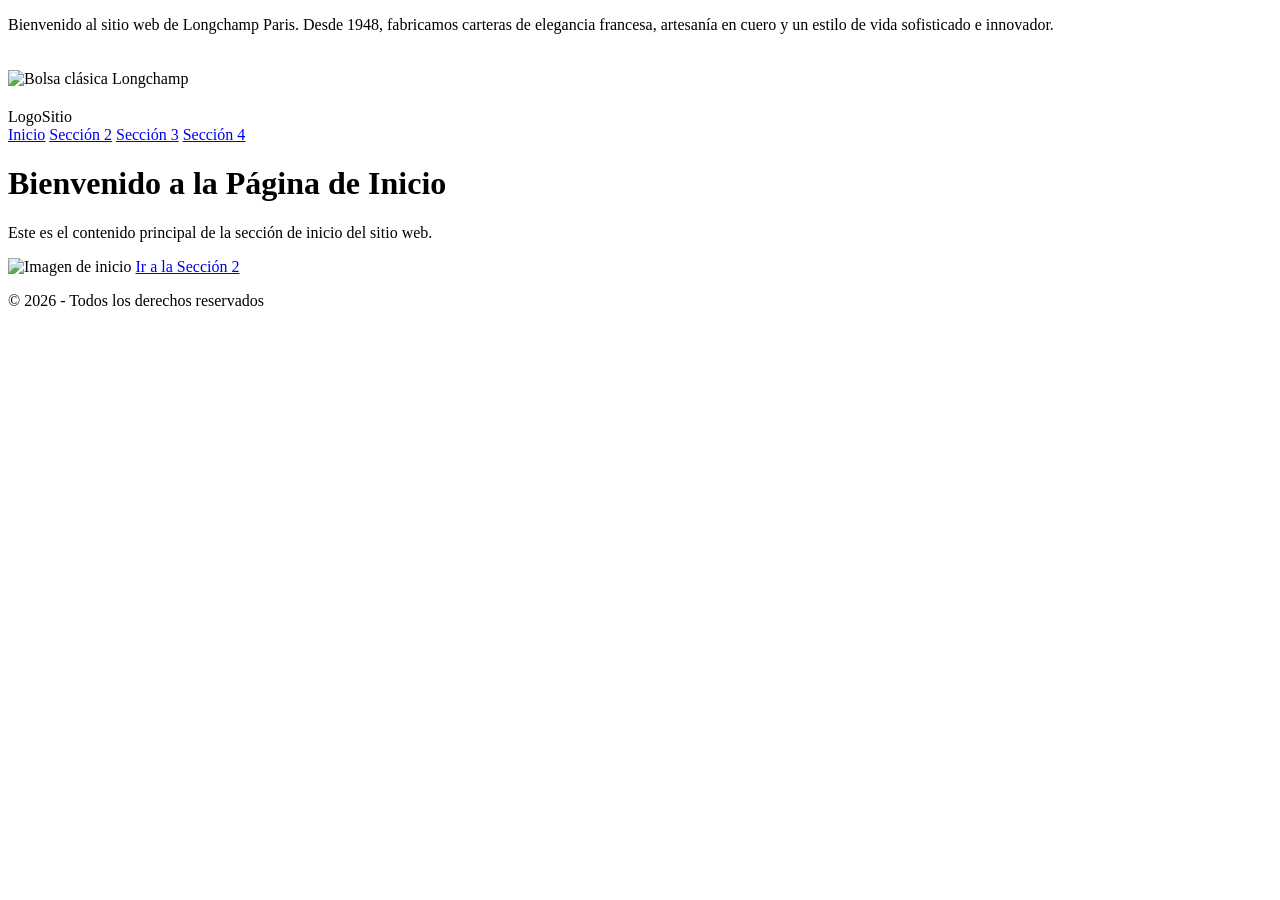
==== index.html @ fd275357 "divisiones" ====
<!DOCTYPE html>
<head>
    <title>LONGCHAMP</title>
    <p>Bienvenido al sitio web de Longchamp Paris. Desde 1948, fabricamos carteras de elegancia francesa, artesanía en cuero y un estilo de vida sofisticado e innovador.</p>
    <img src="img/inicio-banner.jpg" alt="Bolsa clásica Longchamp" style="width:100%; max-width:600px; height:auto; margin: 20px 0;">
</head>
<body>
    <header>
        <div class="logo">LogoSitio</div>
        <nav>
            <a href="index.html">Inicio</a>
            <a href="seccion2.html">Sección 2</a>
            <a href="seccion3.html">Sección 3</a>
            <a href="seccion4.html">Sección 4</a>
        </nav>
    </header>

    <main>
        <h1>Bienvenido a la Página de Inicio</h1>
        <p>Este es el contenido principal de la sección de inicio del sitio web.</p>
        <img src="img/imagen-inicio.jpg" alt="Imagen de inicio">
        <a href="seccion2.html" class="boton">Ir a la Sección 2</a>
    </main>

    <footer>
        <p>&copy; 2026 - Todos los derechos reservados</p>
    </footer>
</body>
</html>
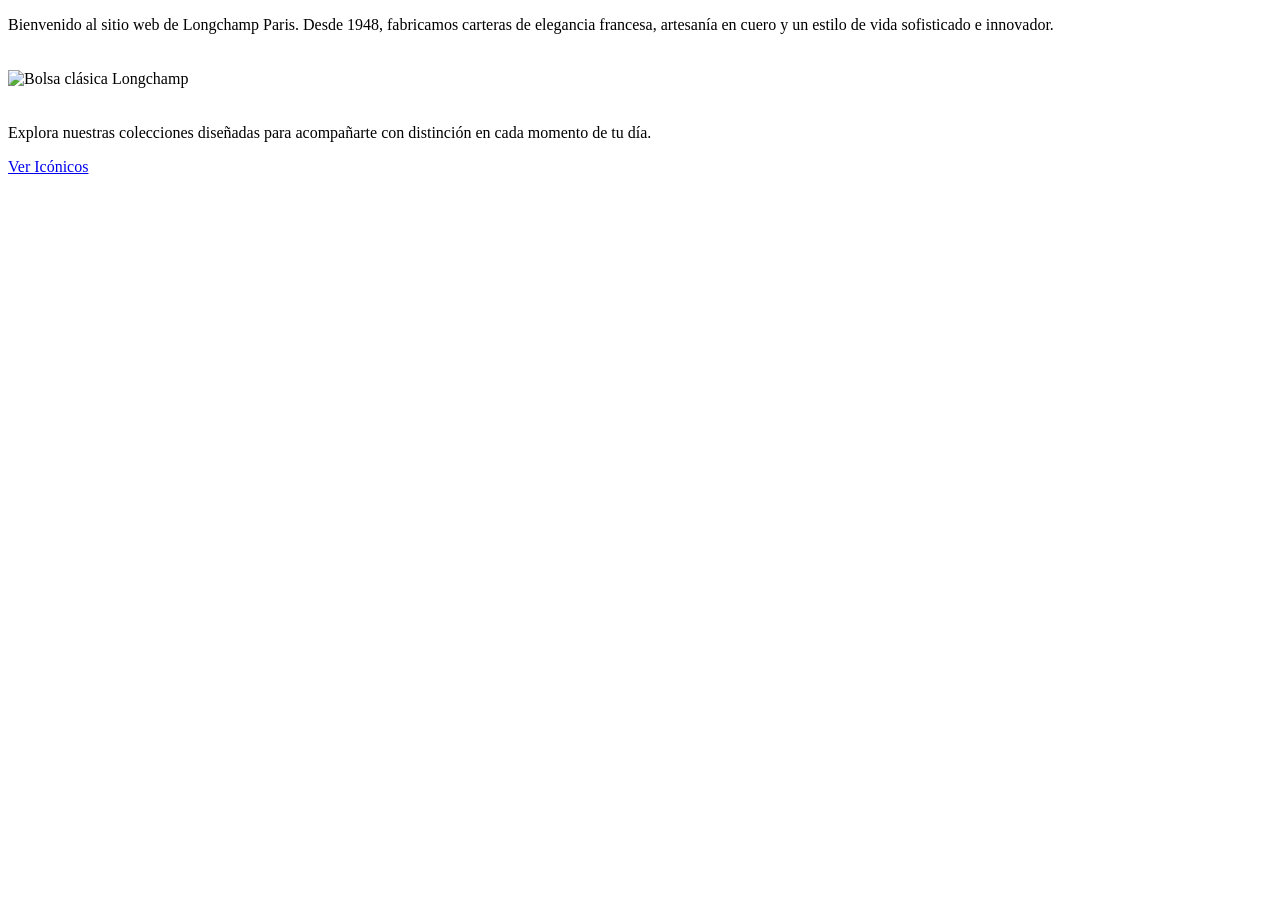
==== commit efa25545: "." ====
--- a/index.html
+++ b/index.html
@@ -1,29 +1,9 @@
 <!DOCTYPE html>
-<head>
+<main>
     <title>LONGCHAMP</title>
     <p>Bienvenido al sitio web de Longchamp Paris. Desde 1948, fabricamos carteras de elegancia francesa, artesanía en cuero y un estilo de vida sofisticado e innovador.</p>
     <img src="img/inicio-banner.jpg" alt="Bolsa clásica Longchamp" style="width:100%; max-width:600px; height:auto; margin: 20px 0;">
-</head>
-<body>
-    <header>
-        <div class="logo">LogoSitio</div>
-        <nav>
-            <a href="index.html">Inicio</a>
-            <a href="seccion2.html">Sección 2</a>
-            <a href="seccion3.html">Sección 3</a>
-            <a href="seccion4.html">Sección 4</a>
-        </nav>
-    </header>
-
-    <main>
-        <h1>Bienvenido a la Página de Inicio</h1>
-        <p>Este es el contenido principal de la sección de inicio del sitio web.</p>
-        <img src="img/imagen-inicio.jpg" alt="Imagen de inicio">
-        <a href="seccion2.html" class="boton">Ir a la Sección 2</a>
-    </main>
-
-    <footer>
-        <p>&copy; 2026 - Todos los derechos reservados</p>
-    </footer>
-</body>
+    <p>Explora nuestras colecciones diseñadas para acompañarte con distinción en cada momento de tu día.</p>
+    <a href="seccion2.html" class="boton">Ver Icónicos</a>
+</main>
 </html>
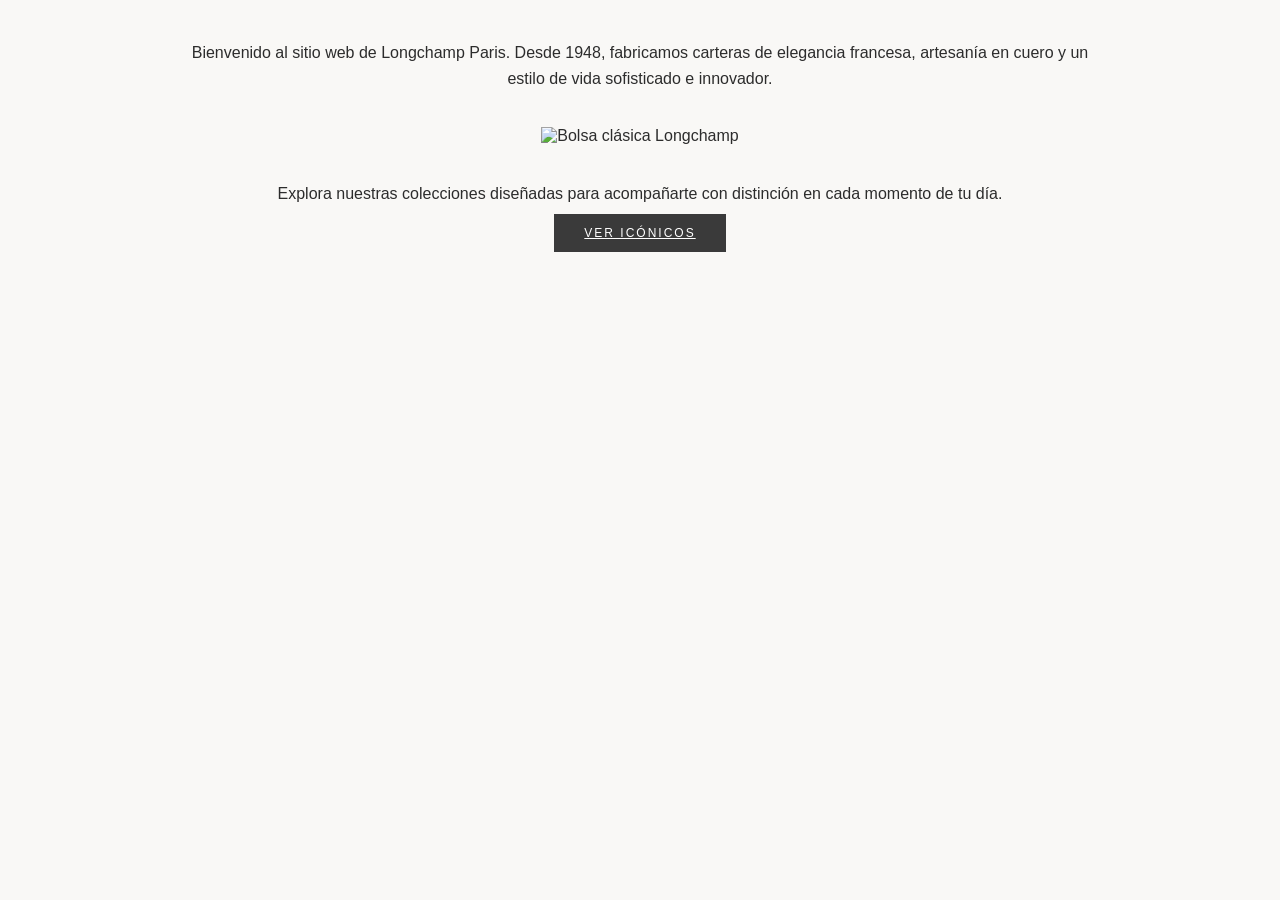
==== commit b608bbc5: "arreglo de colores" ====
--- a/index.html
+++ b/index.html
@@ -1,4 +1,7 @@
 <!DOCTYPE html>
+<head>
+    <link rel="stylesheet" href="style.css">
+</head>
 <main>
     <title>LONGCHAMP</title>
     <p>Bienvenido al sitio web de Longchamp Paris. Desde 1948, fabricamos carteras de elegancia francesa, artesanía en cuero y un estilo de vida sofisticado e innovador.</p>
--- a/style.css
+++ b/style.css
@@ -0,0 +1,82 @@
+
+body {
+    background-color: #F9F8F6; 
+    color: #2C2C2C;           
+    font-family: 'Helvetica Neue', Arial, sans-serif;
+    margin: 0;
+    padding: 0;
+}
+
+header {
+    background-color: #FFFFFF;
+    border-bottom: 1px solid #E0E0E0;
+    padding: 20px 40px;
+    display: flex;
+    justify-content: space-between;
+    align-items: center;
+}
+
+.logo {
+    font-size: 24px;
+    font-weight: bold;
+    letter-spacing: 2px;
+    color: #5C1D24; 
+}
+
+nav a {
+    text-decoration: none;
+    color: #2C2C2C;
+    margin-left: 25px;
+    font-size: 14px;
+    text-transform: uppercase;
+    letter-spacing: 1px;
+}
+
+nav a:hover {
+    color: #5C1D24; 
+}
+
+
+main {
+    max-width: 900px;
+    margin: 40px auto;
+    padding: 0 20px;
+    text-align: center;
+}
+
+h1, h2, h3 {
+    color: #5C1D24; 
+    font-weight: normal;
+    letter-spacing: 1px;
+}
+
+p {
+    line-height: 1.6;
+    font-size: 16px;
+    color: #2C2C2C;
+}
+
+.boton {
+    background-color: #3A3A3A; 
+    color: #FFFFFF;          
+    padding: 12px 30px;
+    text-transform: uppercase;
+    font-size: 12px;
+    letter-spacing: 2px;
+    margin-top: 20px;
+    transition: background-color 0.3s;
+}
+
+.boton:hover {
+    background-color: #5C1D24; 
+}
+
+footer {
+    background-color: #2C2C2C;
+    color: #FFFFFF;
+    text-align: center;
+    padding: 30px;
+    font-size: 14px;
+    margin-top: 60px;
+    letter-spacing: 1px;
+}
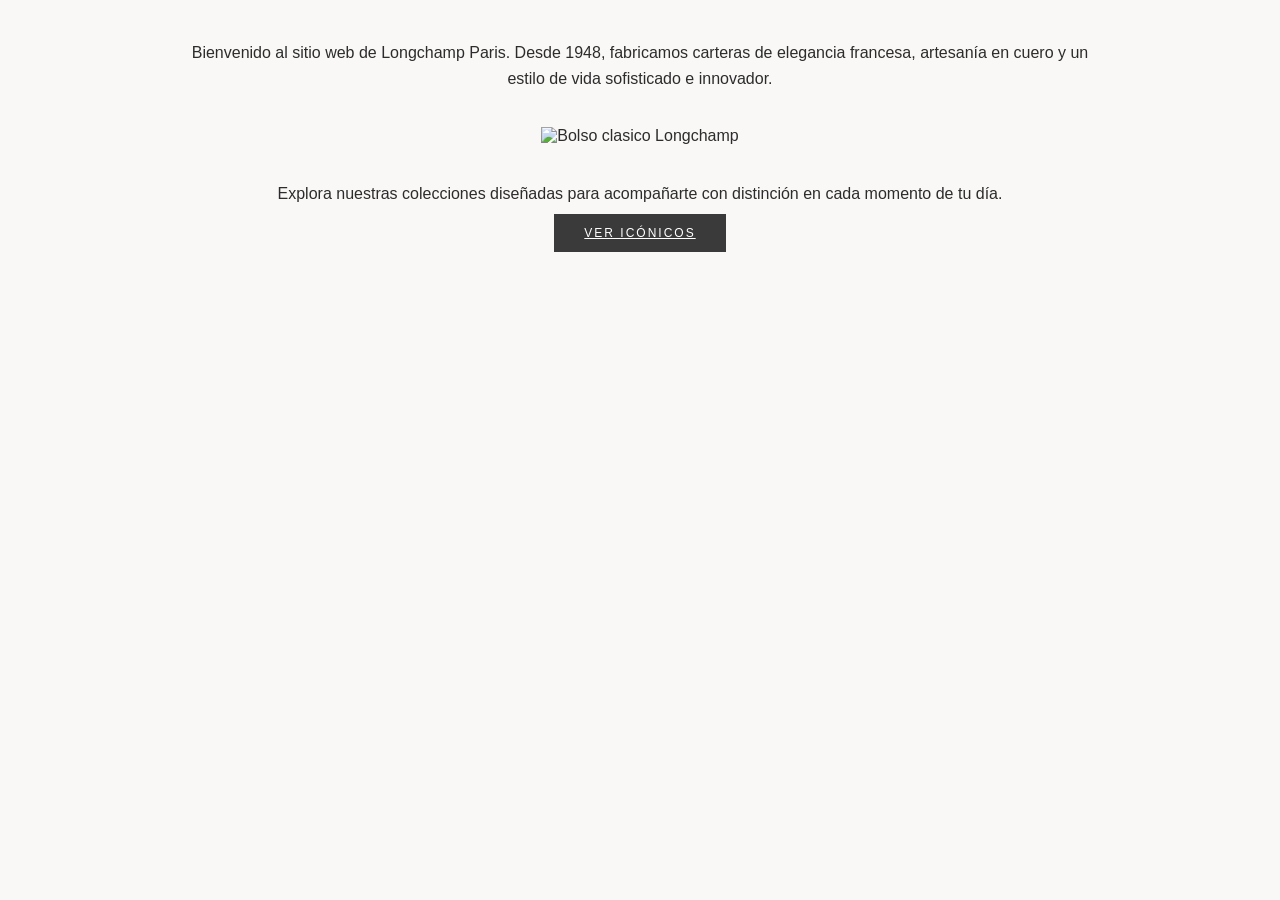
==== commit 8edb24c7: "imagenes" ====
--- a/index.html
+++ b/index.html
@@ -5,7 +5,7 @@
 <main>
     <title>LONGCHAMP</title>
     <p>Bienvenido al sitio web de Longchamp Paris. Desde 1948, fabricamos carteras de elegancia francesa, artesanía en cuero y un estilo de vida sofisticado e innovador.</p>
-    <img src="img/inicio-banner.jpg" alt="Bolsa clásica Longchamp" style="width:100%; max-width:600px; height:auto; margin: 20px 0;">
+    <img src="https://encrypted-tbn0.gstatic.com/images?q=tbn:ANd9GcQN3_QCC9c8F_qxlJKhJpWSsOAFFuBE_6wgLpTQG0GzJoaMdR3xzdz2NLQ&s=10" alt="Bolso clasico Longchamp" style="width:100%; max-width:600px; height:auto; margin: 20px 0;">
     <p>Explora nuestras colecciones diseñadas para acompañarte con distinción en cada momento de tu día.</p>
     <a href="seccion2.html" class="boton">Ver Icónicos</a>
 </main>
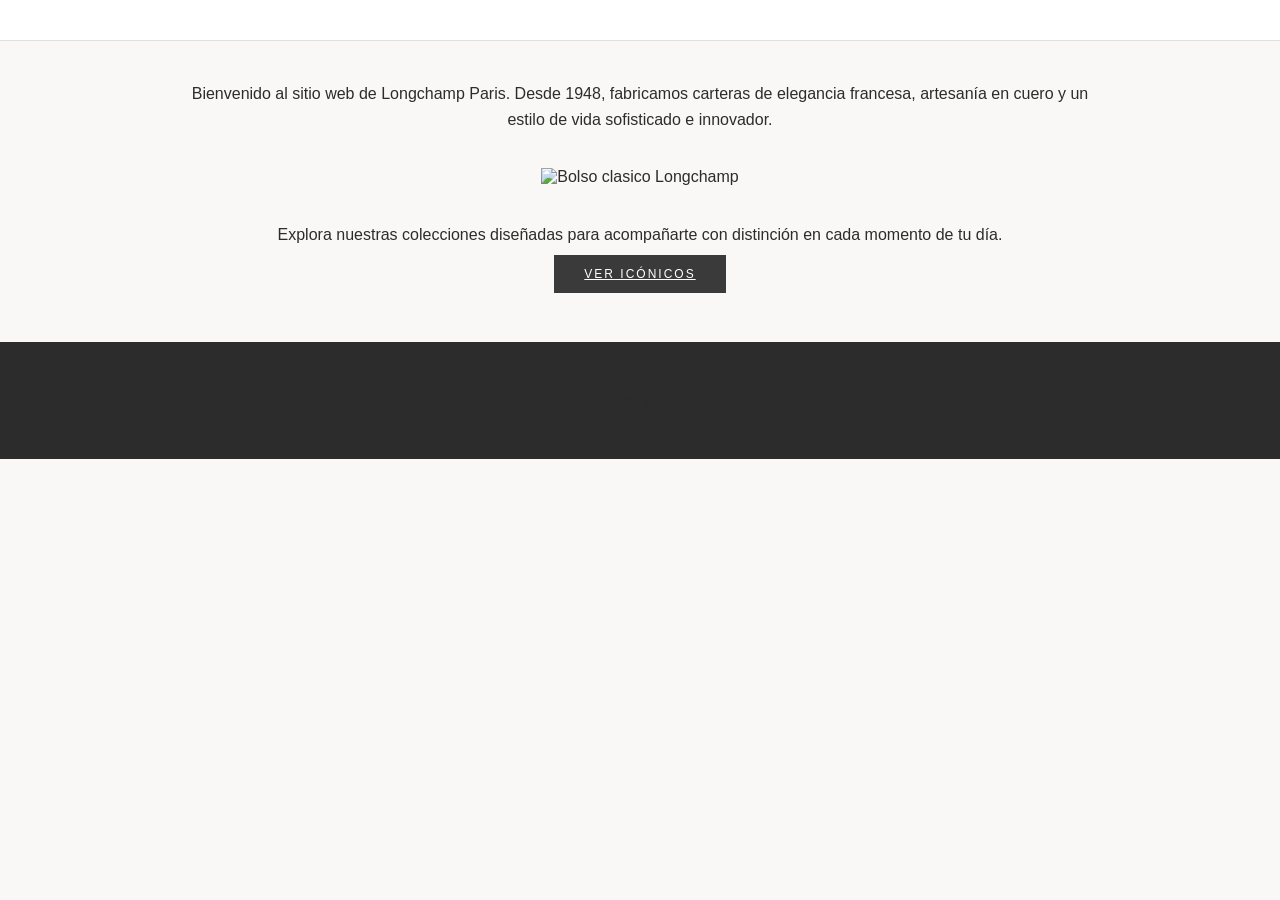
==== commit 55fc779c: "config basica" ====
--- a/index.html
+++ b/index.html
@@ -1,7 +1,15 @@
 <!DOCTYPE html>
+<html lang="es">
 <head>
+        <meta charset="UTF-8">
+    <meta name="viewport" content="width=device-width, initial-scale=1.0">
+    <title>Document</title>
     <link rel="stylesheet" href="style.css">
 </head>
+<body>
+    <header>
+        <img src="">
+    </header>
 <main>
     <title>LONGCHAMP</title>
     <p>Bienvenido al sitio web de Longchamp Paris. Desde 1948, fabricamos carteras de elegancia francesa, artesanía en cuero y un estilo de vida sofisticado e innovador.</p>
@@ -9,4 +17,8 @@
     <p>Explora nuestras colecciones diseñadas para acompañarte con distinción en cada momento de tu día.</p>
     <a href="seccion2.html" class="boton">Ver Icónicos</a>
 </main>
+<footer>
+    <p>Hecho por....</p>
+</footer>
+</body>
 </html>
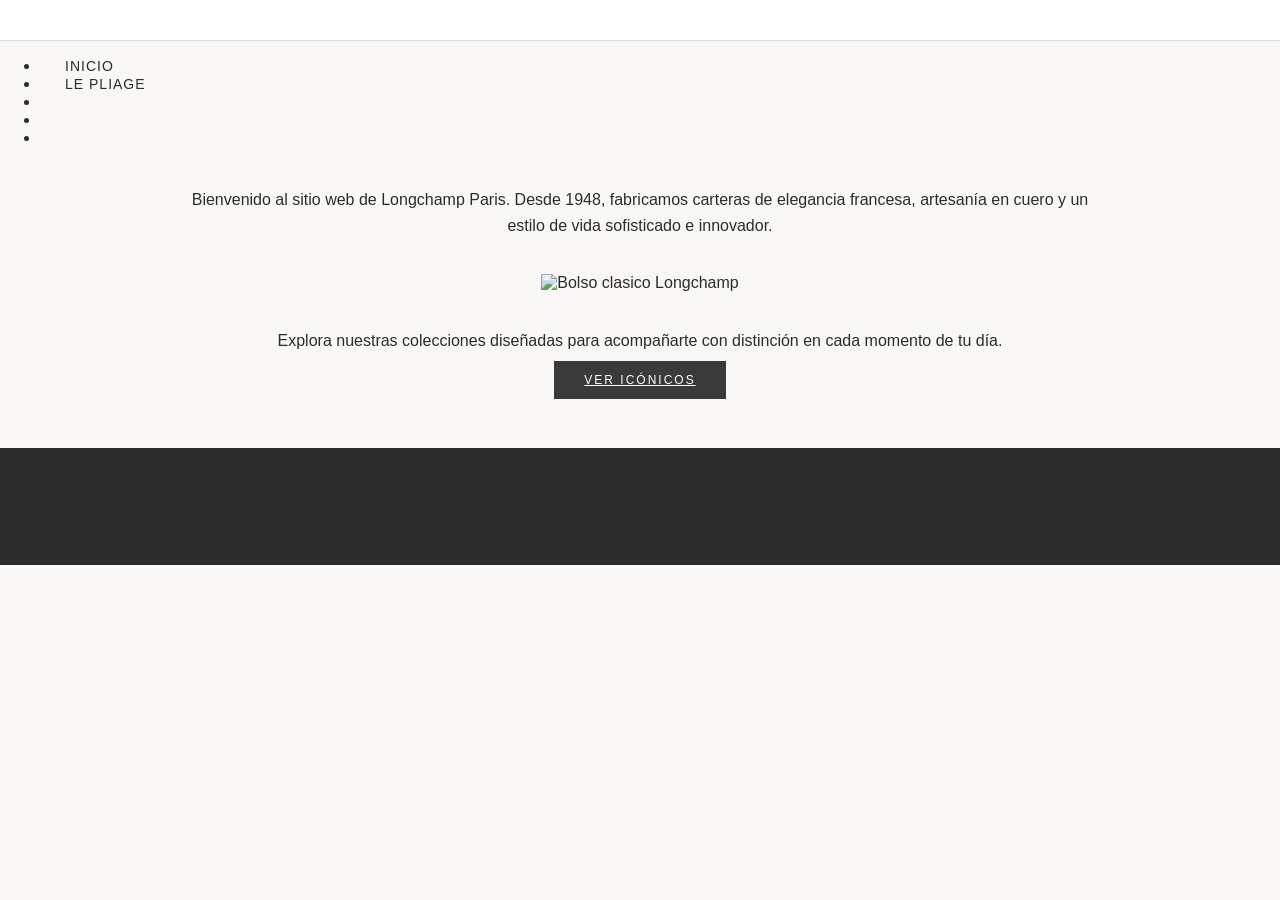
==== commit 85ca6f1b: "mas configuracion" ====
--- a/index.html
+++ b/index.html
@@ -10,6 +10,15 @@
     <header>
         <img src="">
     </header>
+    <nav>
+        <ul>
+            <li><a href="index.html">Inicio</a></li>
+            <li><a href="seccion2.html">Le Pliage</a></li>
+            <li><a href=""></a></li>
+            <li><a href=""></a></li>
+            <li><a href=""></a></li>
+        </ul>
+    </nav>
 <main>
     <title>LONGCHAMP</title>
     <p>Bienvenido al sitio web de Longchamp Paris. Desde 1948, fabricamos carteras de elegancia francesa, artesanía en cuero y un estilo de vida sofisticado e innovador.</p>
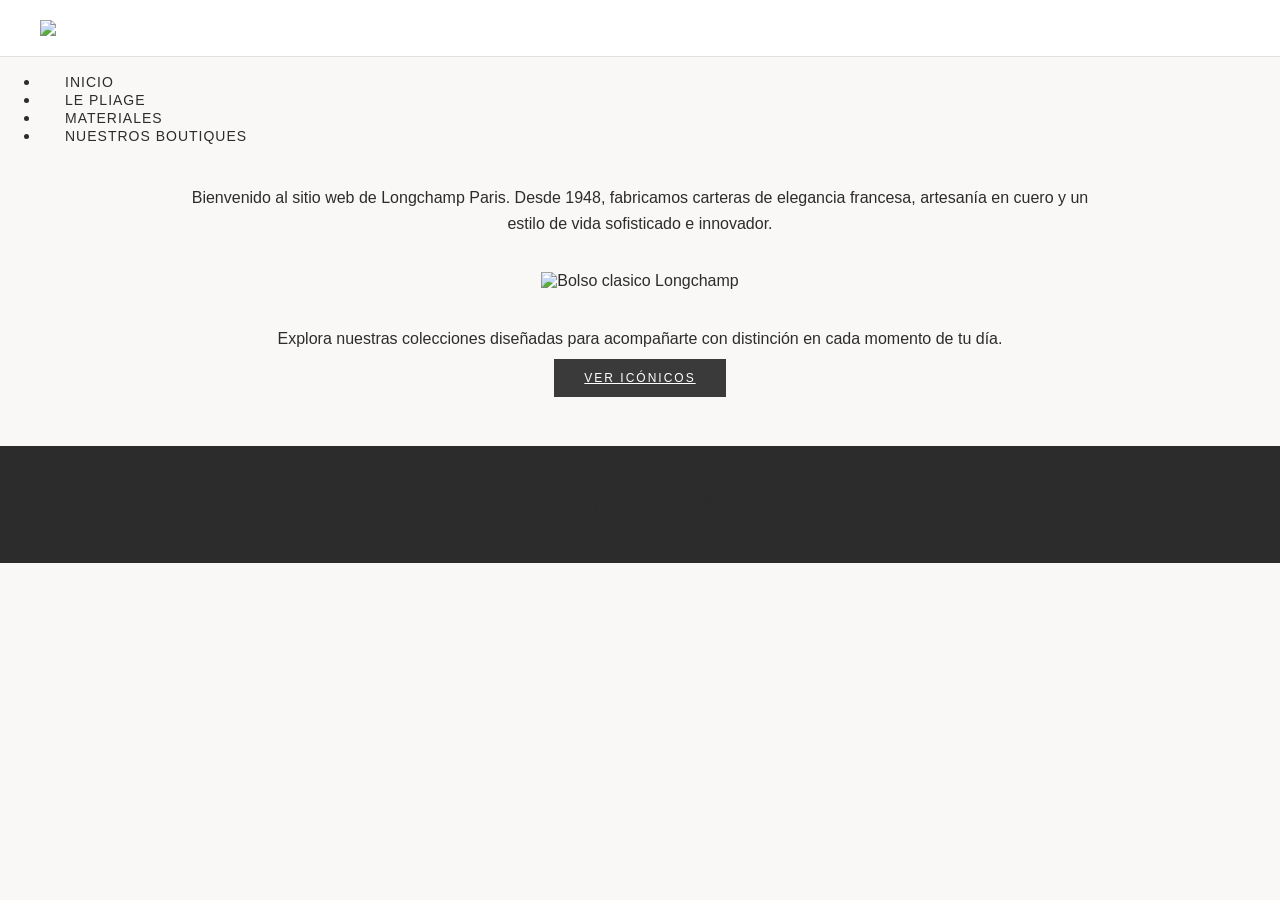
==== commit 94ce7052: "cambios" ====
--- a/index.html
+++ b/index.html
@@ -3,20 +3,19 @@
 <head>
         <meta charset="UTF-8">
     <meta name="viewport" content="width=device-width, initial-scale=1.0">
-    <title>Document</title>
+    <title>LONGCHAMP</title>
     <link rel="stylesheet" href="style.css">
 </head>
 <body>
     <header>
-        <img src="">
+        <img src="https://co.pinterest.com/pin/458663543322793784/">
     </header>
     <nav>
         <ul>
             <li><a href="index.html">Inicio</a></li>
             <li><a href="seccion2.html">Le Pliage</a></li>
-            <li><a href=""></a></li>
-            <li><a href=""></a></li>
-            <li><a href=""></a></li>
+            <li><a href="seccion3.html">Materiales</a></li>
+            <li><a href="seccion4.html">Nuestros Boutiques</a></li>
         </ul>
     </nav>
 <main>
@@ -27,7 +26,7 @@
     <a href="seccion2.html" class="boton">Ver Icónicos</a>
 </main>
 <footer>
-    <p>Hecho por....</p>
+    <p>Hecho por Ambar Pañella</p>
 </footer>
 </body>
 </html>
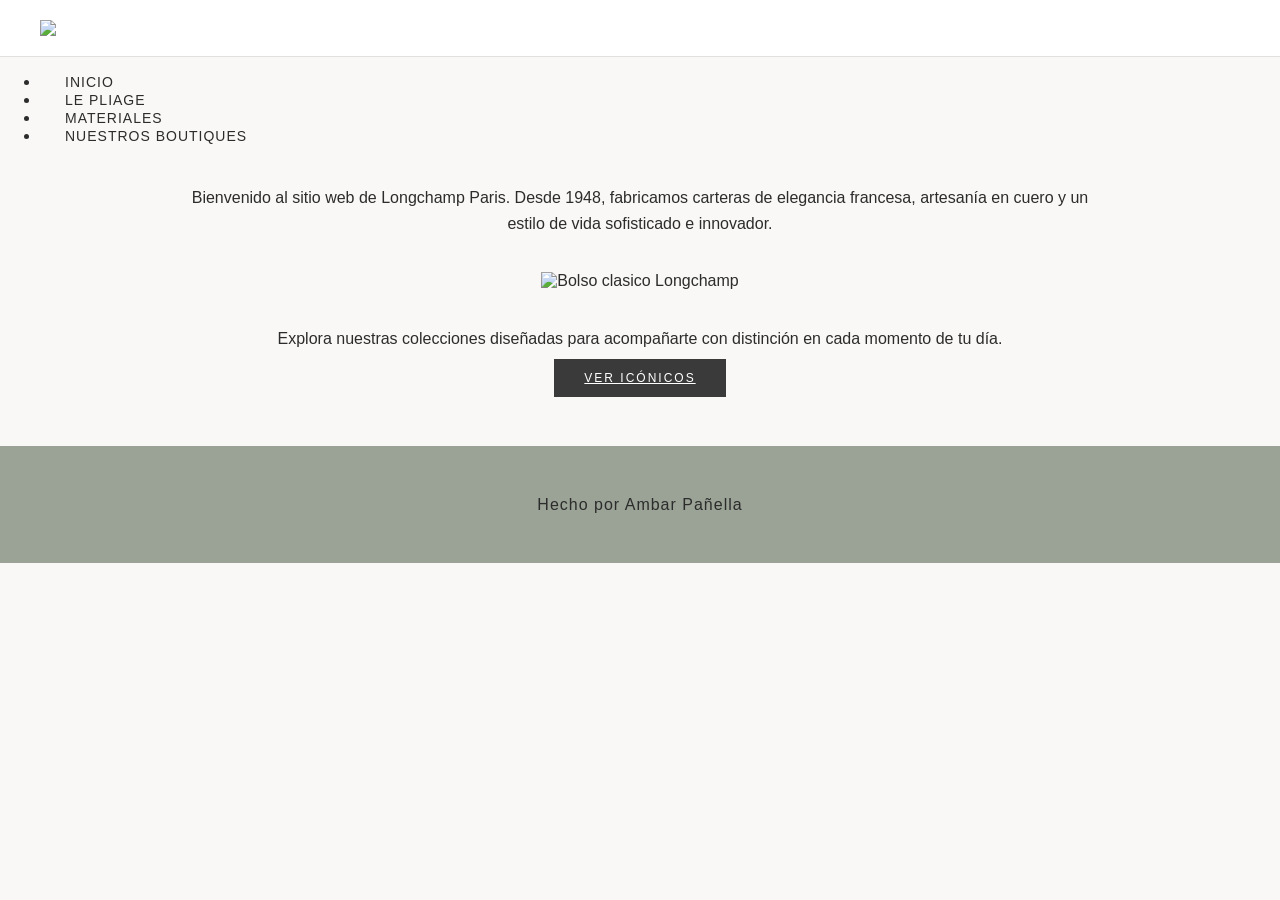
==== commit 71e518f5: "nueva img" ====
--- a/index.html
+++ b/index.html
@@ -8,7 +8,7 @@
 </head>
 <body>
     <header>
-        <img src="https://co.pinterest.com/pin/458663543322793784/">
+        <img src="https://acdn-us.mitiendanube.com/stores/006/195/902/themes/common/logo-1269950539-1759499213-33ba1da233e3be890344bd2d7e819b501759499213.png?0">
     </header>
     <nav>
         <ul>
--- a/style.css
+++ b/style.css
@@ -72,7 +72,7 @@
 }
 
 footer {
-    background-color: #2C2C2C;
+    background-color: #9aa395;
     color: #FFFFFF;
     text-align: center;
     padding: 30px;
